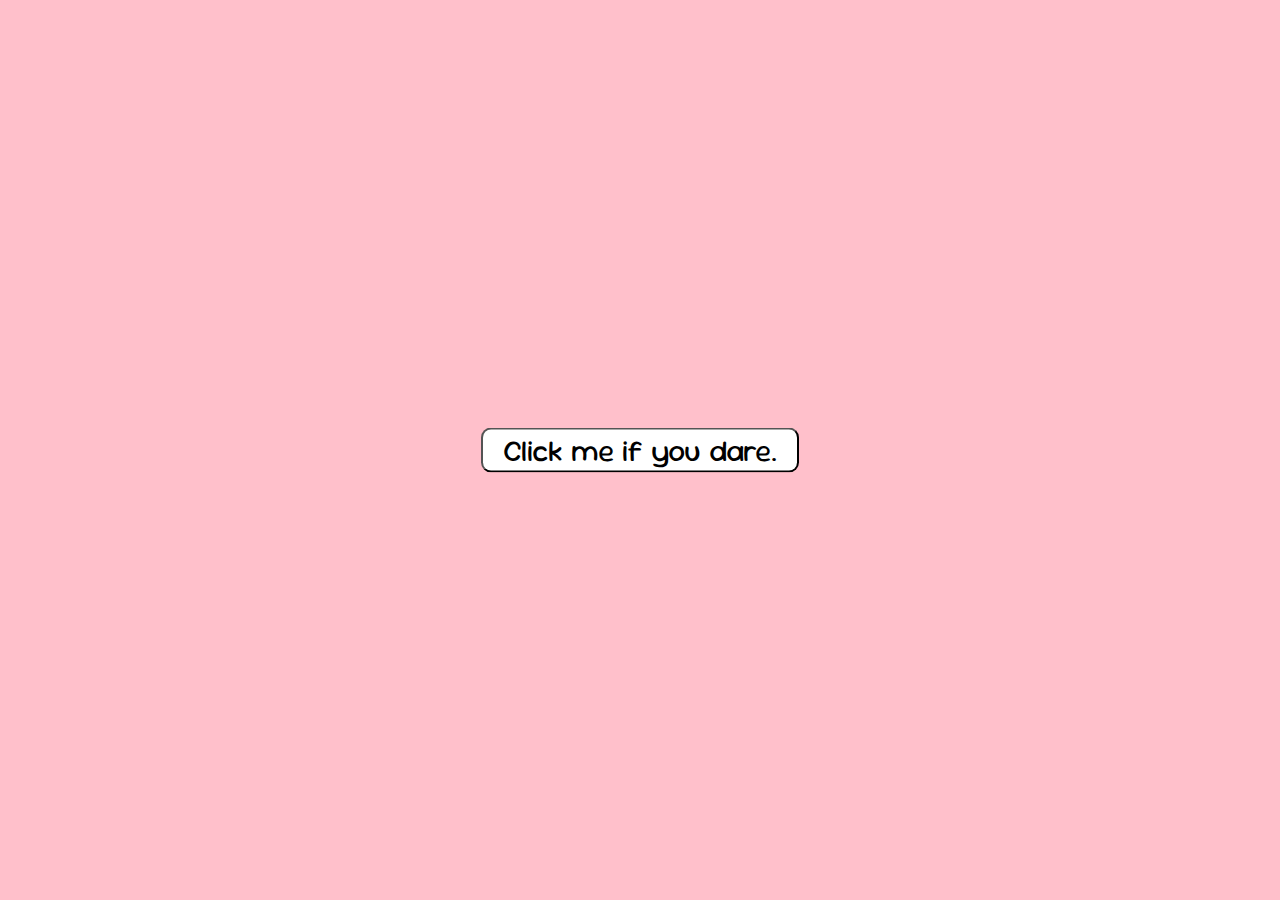
==== index.html @ f1a0a34d "fixed" ====
<!DOCTYPE html>
<html lang="en">
    <head>
        <meta charset="UTF-8" />
        <meta name="viewport" content="width=device-width, initial-scale=1.0" />
        <title>Secret...</title>
        <link rel="stylesheet" href="styles/style2.css" />
        <link rel="preconnect" href="https://fonts.googleapis.com" />
        <link rel="preconnect" href="https://fonts.gstatic.com" crossorigin />
        <link
            href="https://fonts.googleapis.com/css2?family=Sour+Gummy:ital,wght@0,100..900;1,100..900&display=swap"
            rel="stylesheet"
        />
    </head>
    <body>
        <a href="index2.html"><button class="click-me">Click me if you dare.</button></a>
        <script src="script_1.js"></script>
    </body>
</html>
---- styles/style2.css ----
body {
    background-color: pink;
    color: black;
    font-family: 'Sour Gummy', serif;
}

button {
    height: 50px;
    width: 120px;
    font-size: 30px;
    border-radius: 10px;
    cursor: pointer;
    transition: 0.1s;
    margin-left: 5px;
    font-family: 'Sour Gummy', serif;
    background-color: white;
}

button:hover {
    background-color: rgb(255, 137, 192);
}

button:active {
    background-color: rgb(255, 72, 157);
}
.click-me {
    margin: 0;
    position: absolute;
    top: 50%;
    left: 50%;
    -ms-transform: translate(-50%, -50%);
    transform: translate(-50%, -50%);
    width: fit-content;
    height: fit-content;
    padding-left: 20px;
    padding-right: 20px;
}
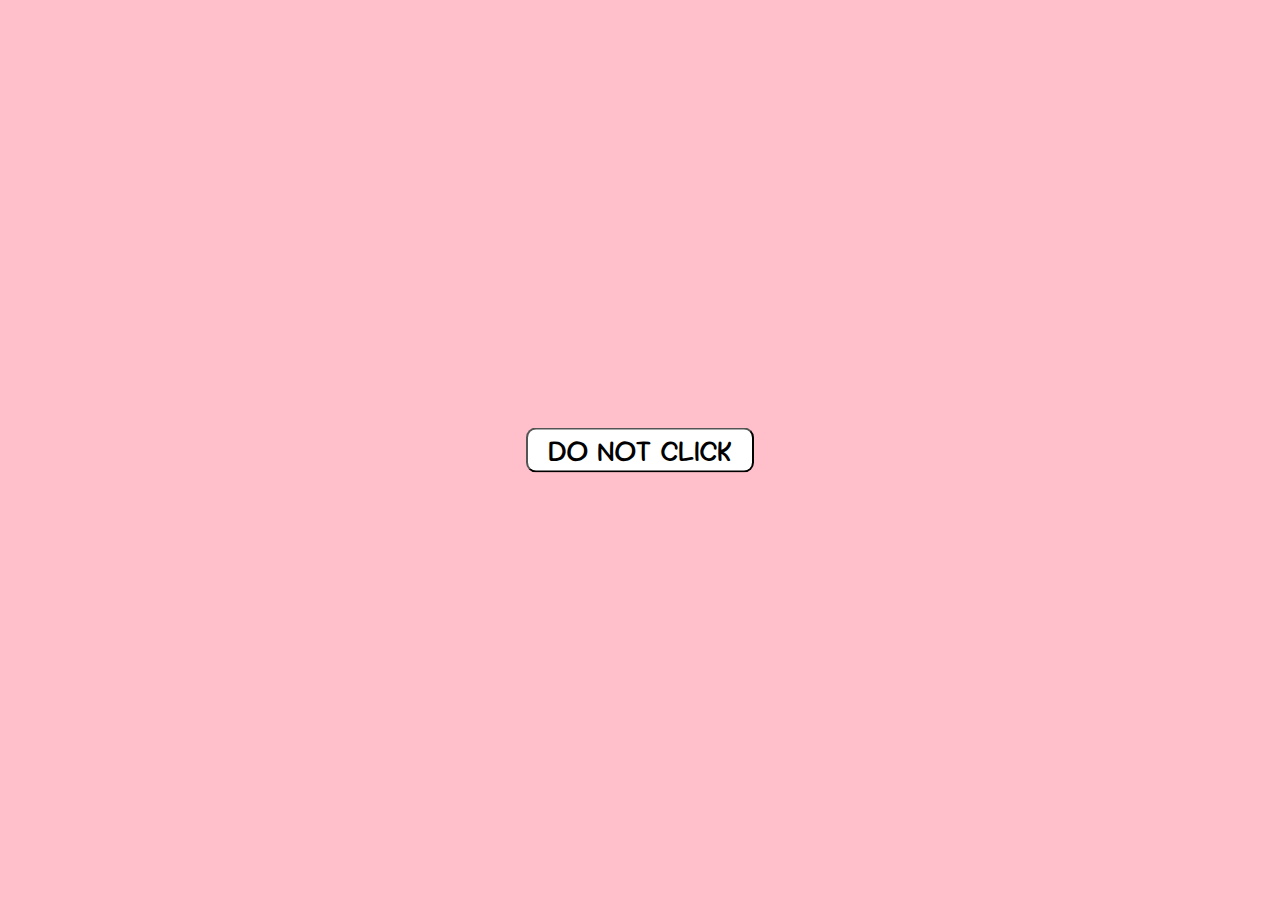
==== commit f7bf3754: "added more stuff to index" ====
--- a/index.html
+++ b/index.html
@@ -13,7 +13,20 @@
         />
     </head>
     <body>
-        <a href="index2.html"><button class="click-me">Click me if you dare.</button></a>
-        <script src="script_1.js"></script>
+        <button class="click-me">DO NOT CLICK</button>
+        <script>
+            const clickME = document.querySelector('.click-me');
+
+            clickME.addEventListener('click', () => {
+                if (clickME.innerHTML === 'DO NOT CLICK') {
+                    clickME.innerHTML = 'ARE YOU SURE?';
+                } else if (clickME.innerHTML === 'ARE YOU SURE?') {
+                    clickME.innerHTML = 'ARE YOU REALLY REALLY SURE?';
+                } else if (clickME.innerHTML === 'ARE YOU REALLY REALLY SURE?') {
+                    window.location.href = 'index2.html';
+                }
+            });
+        </script>
+        <script src="script.js"></script>
     </body>
 </html>
